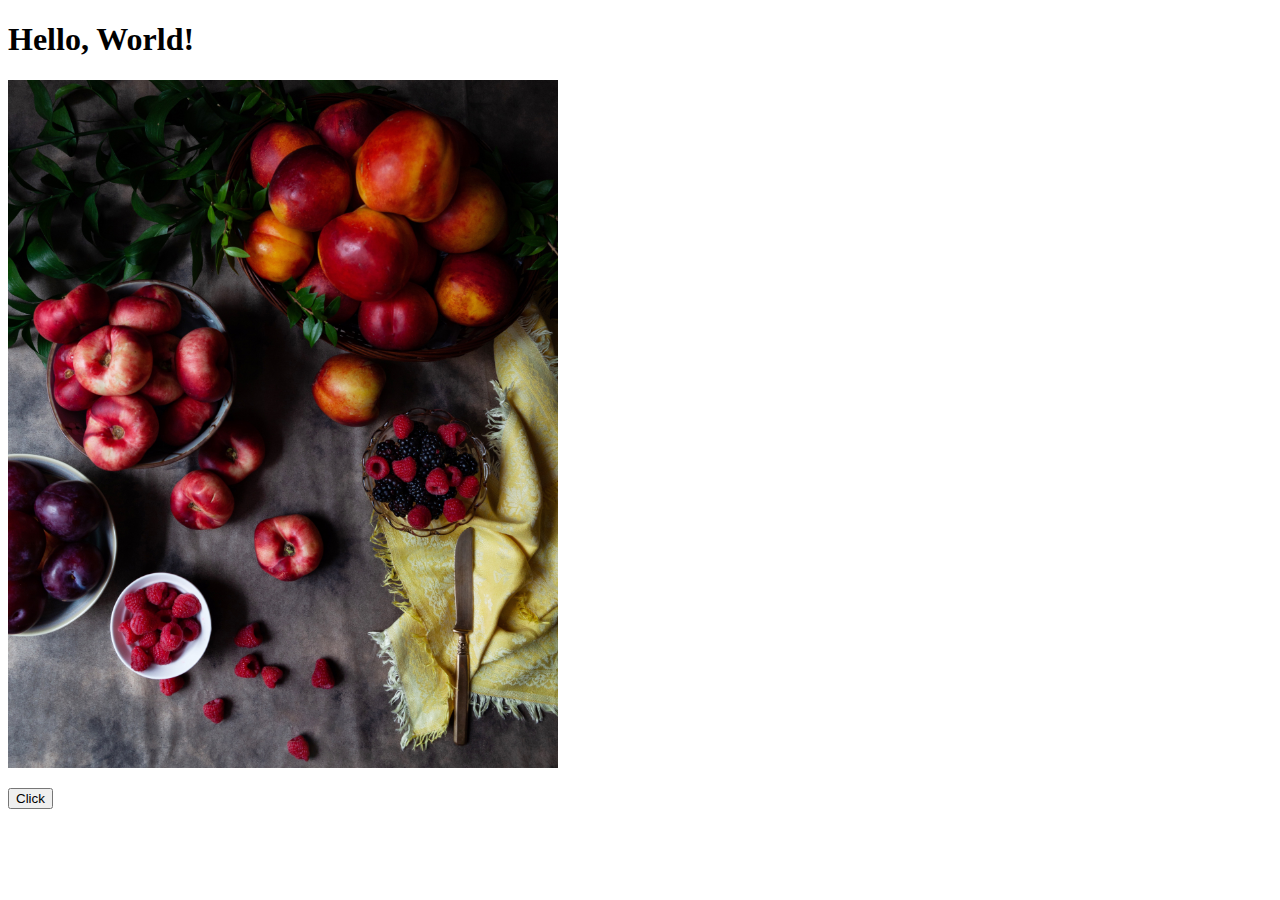
==== index.html @ 01a53252 "add files" ====
<!DOCTYPE html>
<html lang="en">
<head>
    <meta charset="UTF-8">
    <meta http-equiv="X-UA-Compatible" content="IE=edge">
    <meta name="viewport" content="width=device-width, initial-scale=1.0">
    <title>Document</title>
</head>
<body>
 <h1>Hello, World!</h1> 
    <img src="images/pic1.jpg" alt="my image" width="550px"/> 
 <p>
     <button>Click</button>
 </p>
 <script src="scripts/app.js"></script>

</body>
</html>
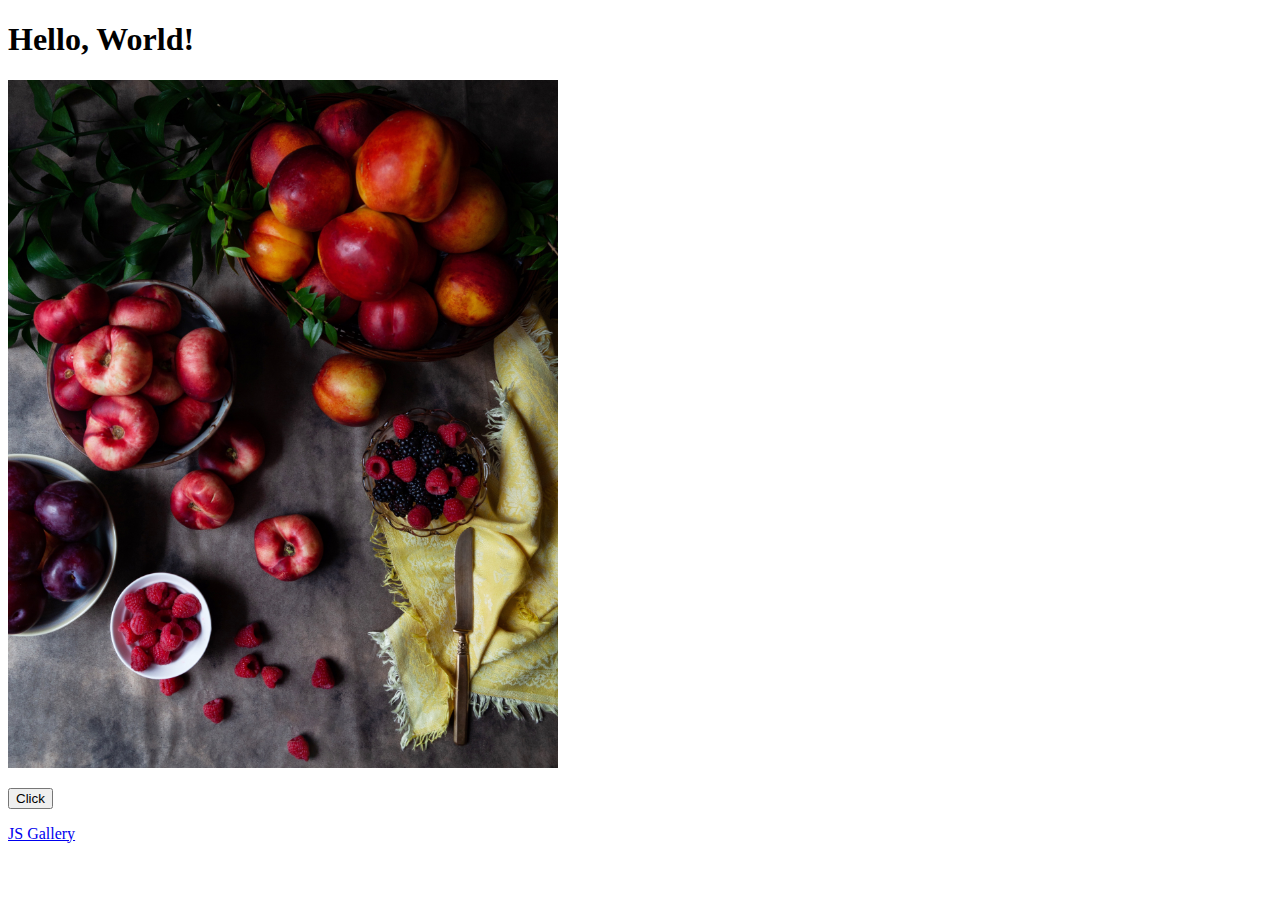
==== commit 37c2ee8d: "add gallery" ====
--- a/index.html
+++ b/index.html
@@ -12,6 +12,7 @@
  <p>
      <button>Click</button>
  </p>
+ <a href="gallery.html">JS Gallery</a>
  <script src="scripts/app.js"></script>
 
 </body>
